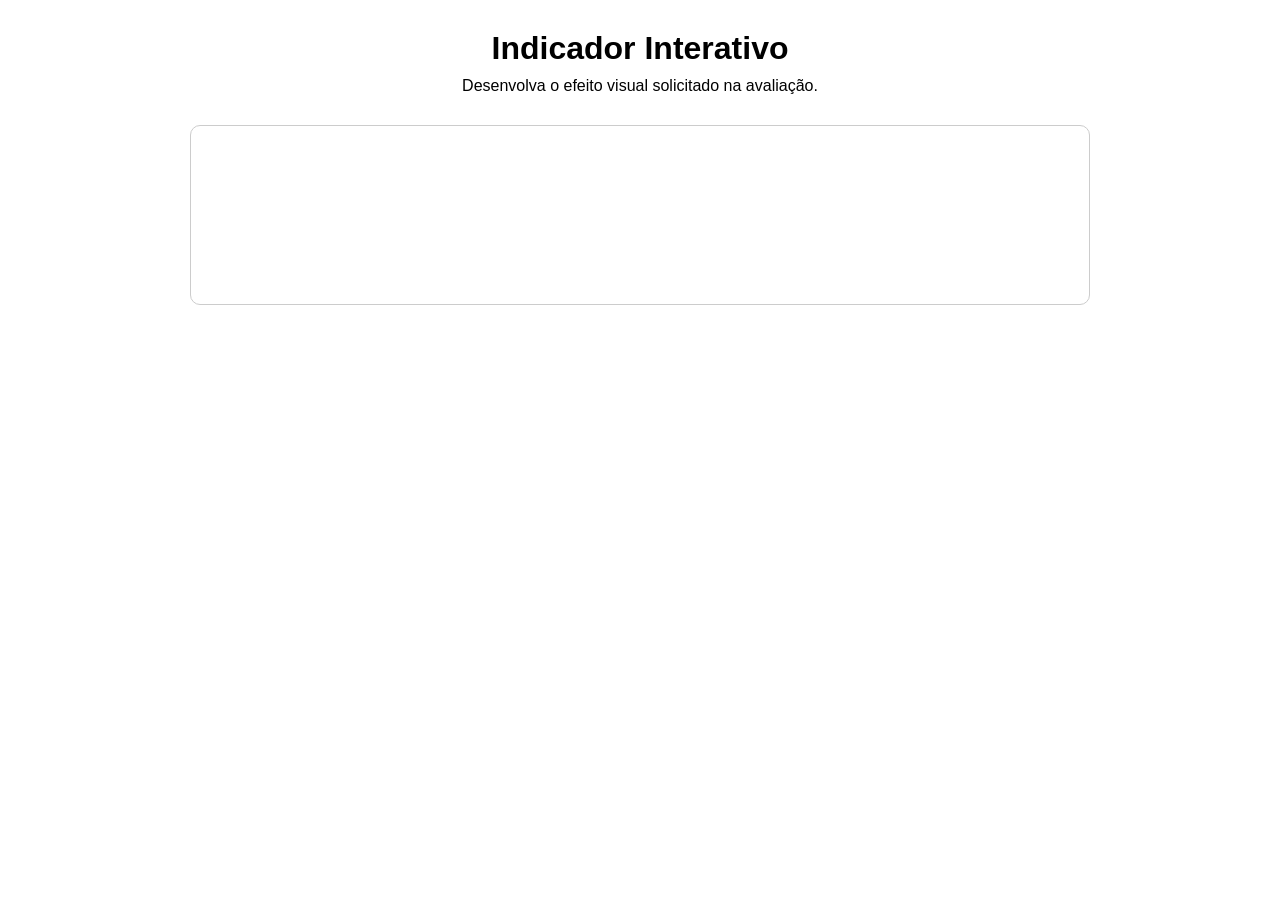
==== TAREFA02/index.html @ 9c66ed47 "Apoio" ====
<!DOCTYPE html>
<html lang="pt-BR">
<head>
    <meta charset="UTF-8">
    <meta name="viewport" content="width=device-width, initial-scale=1.0">
    <title>Tarefa 02 - Indicador Interativo</title>
    <link rel="stylesheet" href="style.css">
</head>
<body>

    <main class="container">
        <header>
            <h1>Indicador Interativo</h1>
            <p>Desenvolva o efeito visual solicitado na avaliação.</p>
        </header>

        <section id="status" class="card">
            <!-- TAREFA 02:
                 Crie aqui os indicadores e seus efeitos.
            -->
        </section>
    </main>

    <script src="script.js"></script>
</body>
</html>
---- TAREFA02/style.css ----
/* =========================================================
   ARQUIVO DE APOIO - NÃO HÁ UMA SOLUÇÃO PRONTA AQUI.
   Desenvolva o CSS da tarefa conforme o enunciado.
   ========================================================= */

* {
    box-sizing: border-box;
    margin: 0;
    padding: 0;
}

body {
    font-family: Arial, sans-serif;
    min-height: 100vh;
    padding: 30px 15px;
}

.container {
    width: 90%;
    max-width: 900px;
    margin: 0 auto;
}

header {
    text-align: center;
    margin-bottom: 30px;
}

header h1 {
    margin-bottom: 10px;
}

.card {
    width: 100%;
    min-height: 180px;
    padding: 24px;
    margin-bottom: 24px;
    border: 1px solid #ccc;
    border-radius: 10px;
}

/* Desenvolva o restante do CSS. */

/* Lembre-se de criar uma media query para telas
   de até 768px quando a tarefa exigir responsividade. */
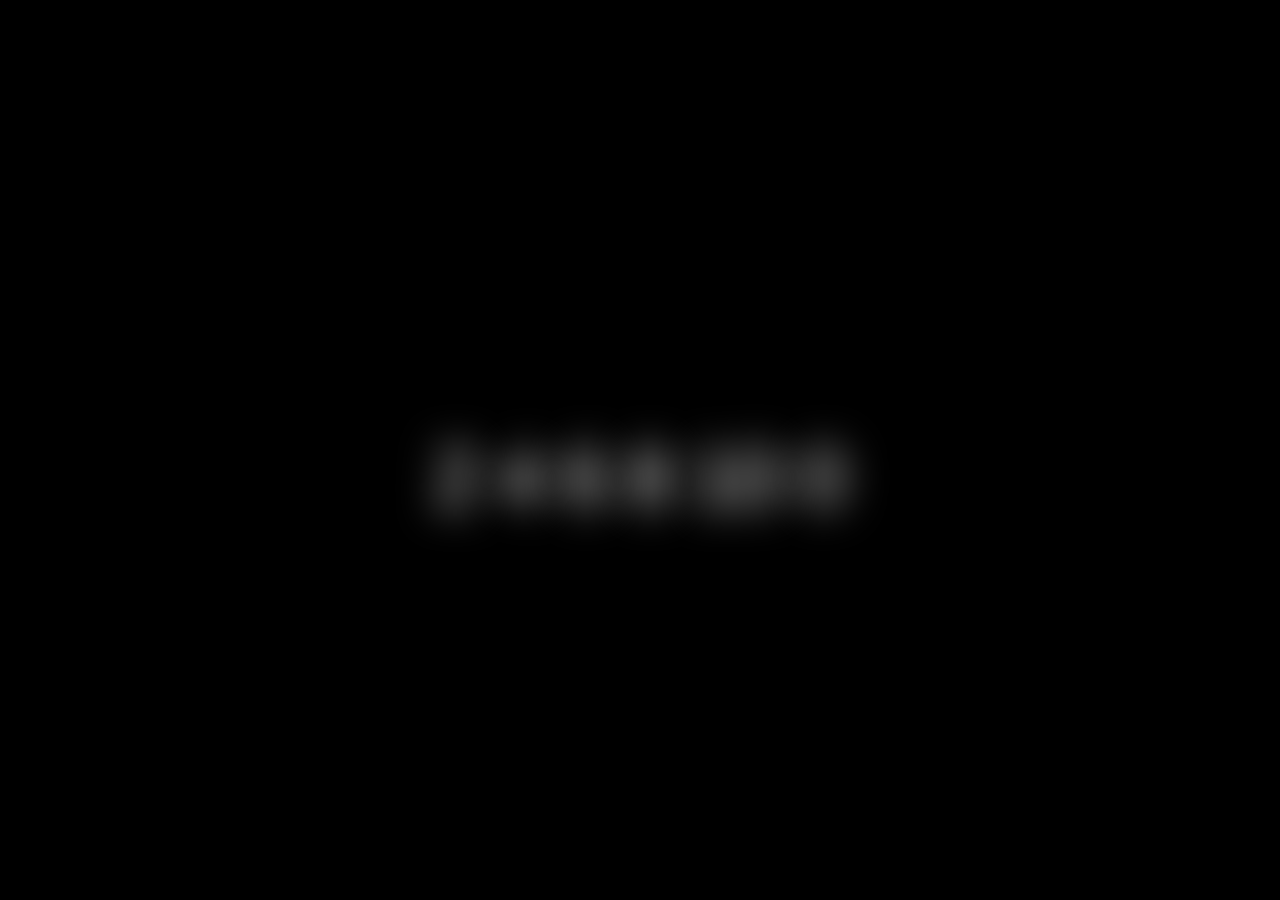
==== commit 0a23c6ee: "Tarefa 2 Finalizada" ====
--- a/TAREFA02/index.html
+++ b/TAREFA02/index.html
@@ -15,9 +15,14 @@
         </header>
 
         <section id="status" class="card">
-            <!-- TAREFA 02:
-                 Crie aqui os indicadores e seus efeitos.
-            -->
+            <div class="codigo">
+                <span>2</span>
+                <span>4</span>
+                <span>6</span>
+                <span>8</span>
+                <span>10</span>
+                <span>0</span>
+            </div>
         </section>
     </main>
 
--- a/TAREFA02/style.css
+++ b/TAREFA02/style.css
@@ -3,40 +3,59 @@
    Desenvolva o CSS da tarefa conforme o enunciado.
    ========================================================= */
 
-* {
-    box-sizing: border-box;
+   * {
     margin: 0;
     padding: 0;
+    box-sizing: border-box;
 }
 
 body {
-    font-family: Arial, sans-serif;
-    min-height: 100vh;
-    padding: 30px 15px;
+    background: black;
+    display: flex;
+    justify-content: center;
+    align-items: center;
+    height: 100vh;
+    font-family: Arial, Helvetica, sans-serif;
 }
 
-.container {
-    width: 90%;
-    max-width: 900px;
-    margin: 0 auto;
+.codigo {
+    display: flex;
+    gap: 20px
 }
 
-header {
-    text-align: center;
-    margin-bottom: 30px;
+.codigo span{
+    color: white;
+    font-size: clamp(45px, 80px, 80px);
+    filter: blur(20px);
+    transition: 0.3s;
 }
 
-header h1 {
-    margin-bottom: 10px;
+/* Número em Foco */
+.codigo span:hover,
+.codigo span:active {
+    filter: blur(0);
+    transform: scale(1.08);
 }
 
-.card {
-    width: 100%;
-    min-height: 180px;
-    padding: 24px;
-    margin-bottom: 24px;
-    border: 1px solid #ccc;
-    border-radius: 10px;
+/* Número da direita */
+.codigo span:hover + span {
+    filter: blur(6px);
+}
+
+/* Segundo número da direita */
+.codigo span:hover + span + span {
+    filter: blur(10px);
+}
+
+/*ATALHOS: SHIFT + ALT + A */ /* CTRl + ; */
+/* Número da esquerda */
+.codigo span:has(+ span:hover){
+    filter: blur(6px);
+}
+
+/* Segundo Número da esquerda */
+.codigo span:has(+ span + span:hover){
+    filter: blur(10px);
 }
 
 /* Desenvolva o restante do CSS. */
